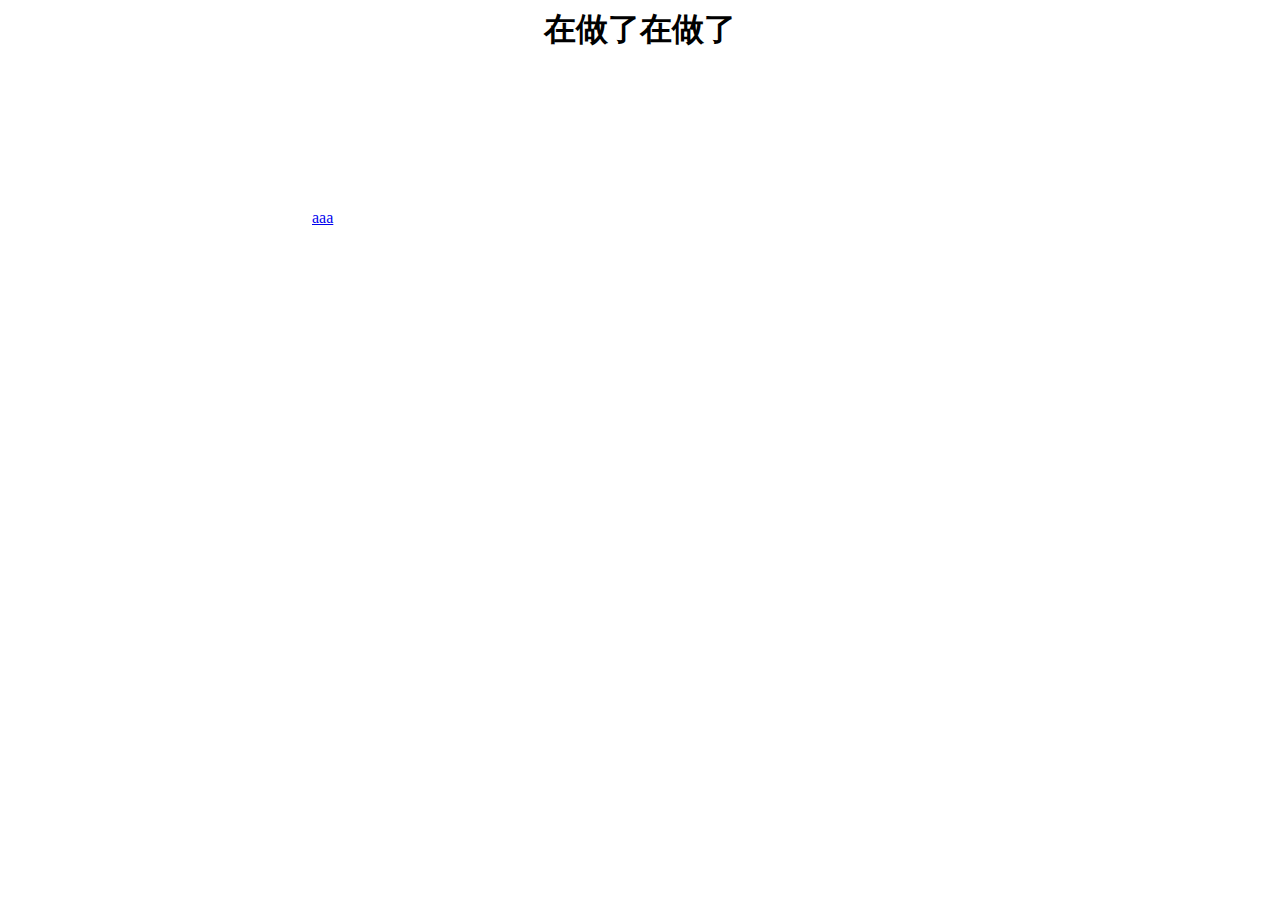
==== index.html @ fe8f895b "2021.06.15-2" ====
<!--
 * @Author: Galeno
 * @Date: 2021-06-15 11:42:07
 * @LastEditTime: 2021-06-15 19:13:34
 * @LastEditors: Please set LastEditors
 * @Description: This is the network of class 10 of the 2023 YUSS
 * @FilePath: \class202310\index.html
-->
<!docutype html>
<html lang="zh">

<head>
    <!--设置编码格式-->
    <meta charset="utf-8">
    <!--设置关键词-->
    <meta name="keywords" content="班网,班级网络">
    <!--设置描述-->
    <meta name="description" content="这是云大附中（一二一校区）2023届10班班网">
    <!--设置作者-->
    <meta name="Author" content="Galeno">
    <!--设置语言-->
    <meta http-equiv="Content-Language" content="zh-cn" />

    <meta name="viewport" content="width=device-width, initial-scale=1.0, user-scalable=yes" />
    <!--引入css-->
    <link rel="stylesheet" type="text/css" href="css/index.css">
    <!--引入js-->
    <script type="text/javascript" src="js/index.js"></script>
    <!--引入图标-->
    <link rel="shortcut icon" href="img/favicon.ico" />
    <link rel="bookmark" href="img/favicon.ico" />

    <!--设置标题-->
    <title>云大附中（一二一校区）2023届10班班网</title>
</head>

<body>
    <h1 id="title">在做了在做了</h1>
    <canvas id='can1'></canvas>
    <a href="#">aaa</a>
</body>

</html>
---- css/index.css ----
h1 {
    text-align: center;
}
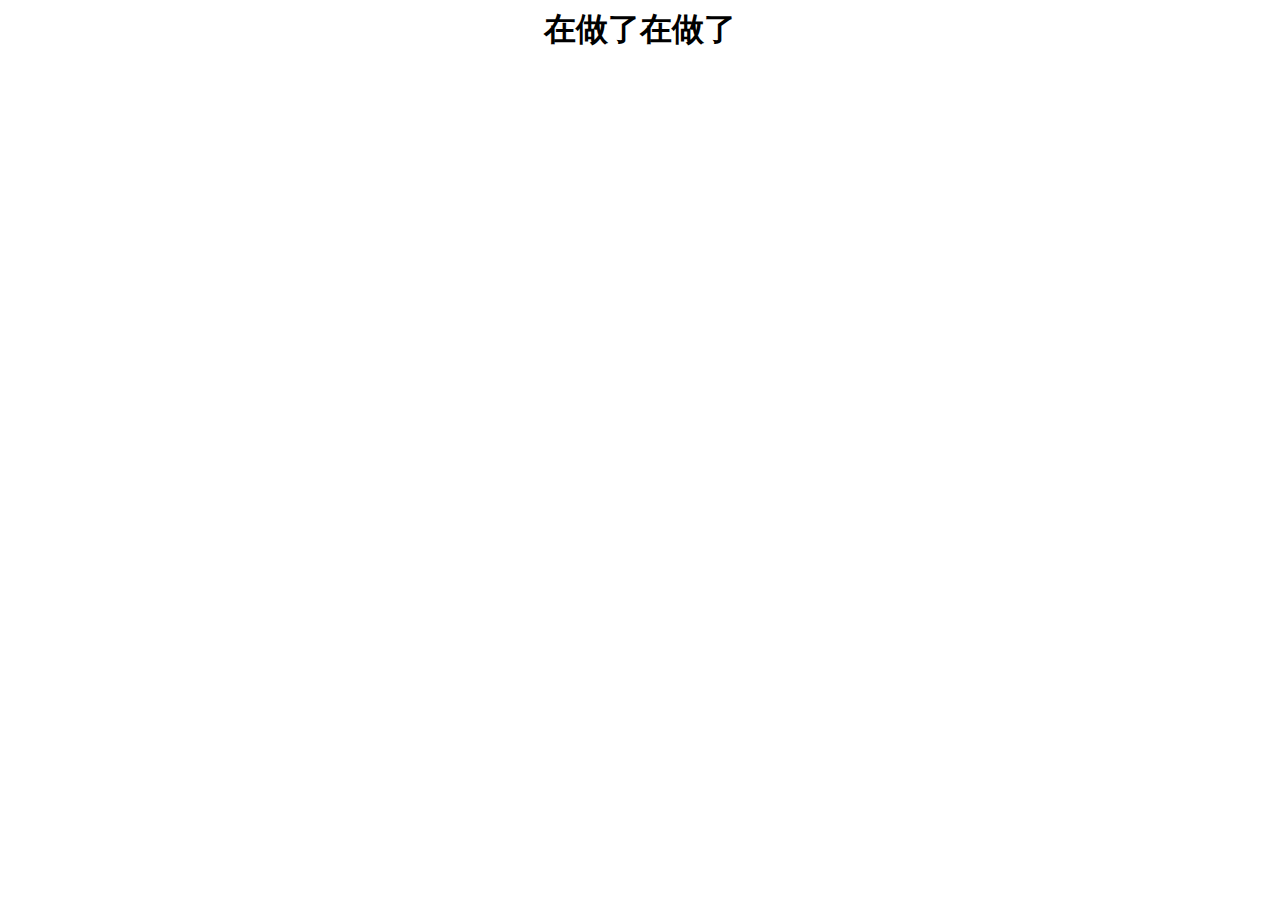
==== commit 1441a2ba: "2023.06.15-3" ====
--- a/index.html
+++ b/index.html
@@ -1,7 +1,7 @@
 <!--
  * @Author: Galeno
  * @Date: 2021-06-15 11:42:07
- * @LastEditTime: 2021-06-15 19:13:34
+ * @LastEditTime: 2021-06-15 20:10:31
  * @LastEditors: Please set LastEditors
  * @Description: This is the network of class 10 of the 2023 YUSS
  * @FilePath: \class202310\index.html
@@ -36,8 +36,6 @@
 
 <body>
     <h1 id="title">在做了在做了</h1>
-    <canvas id='can1'></canvas>
-    <a href="#">aaa</a>
 </body>
 
 </html>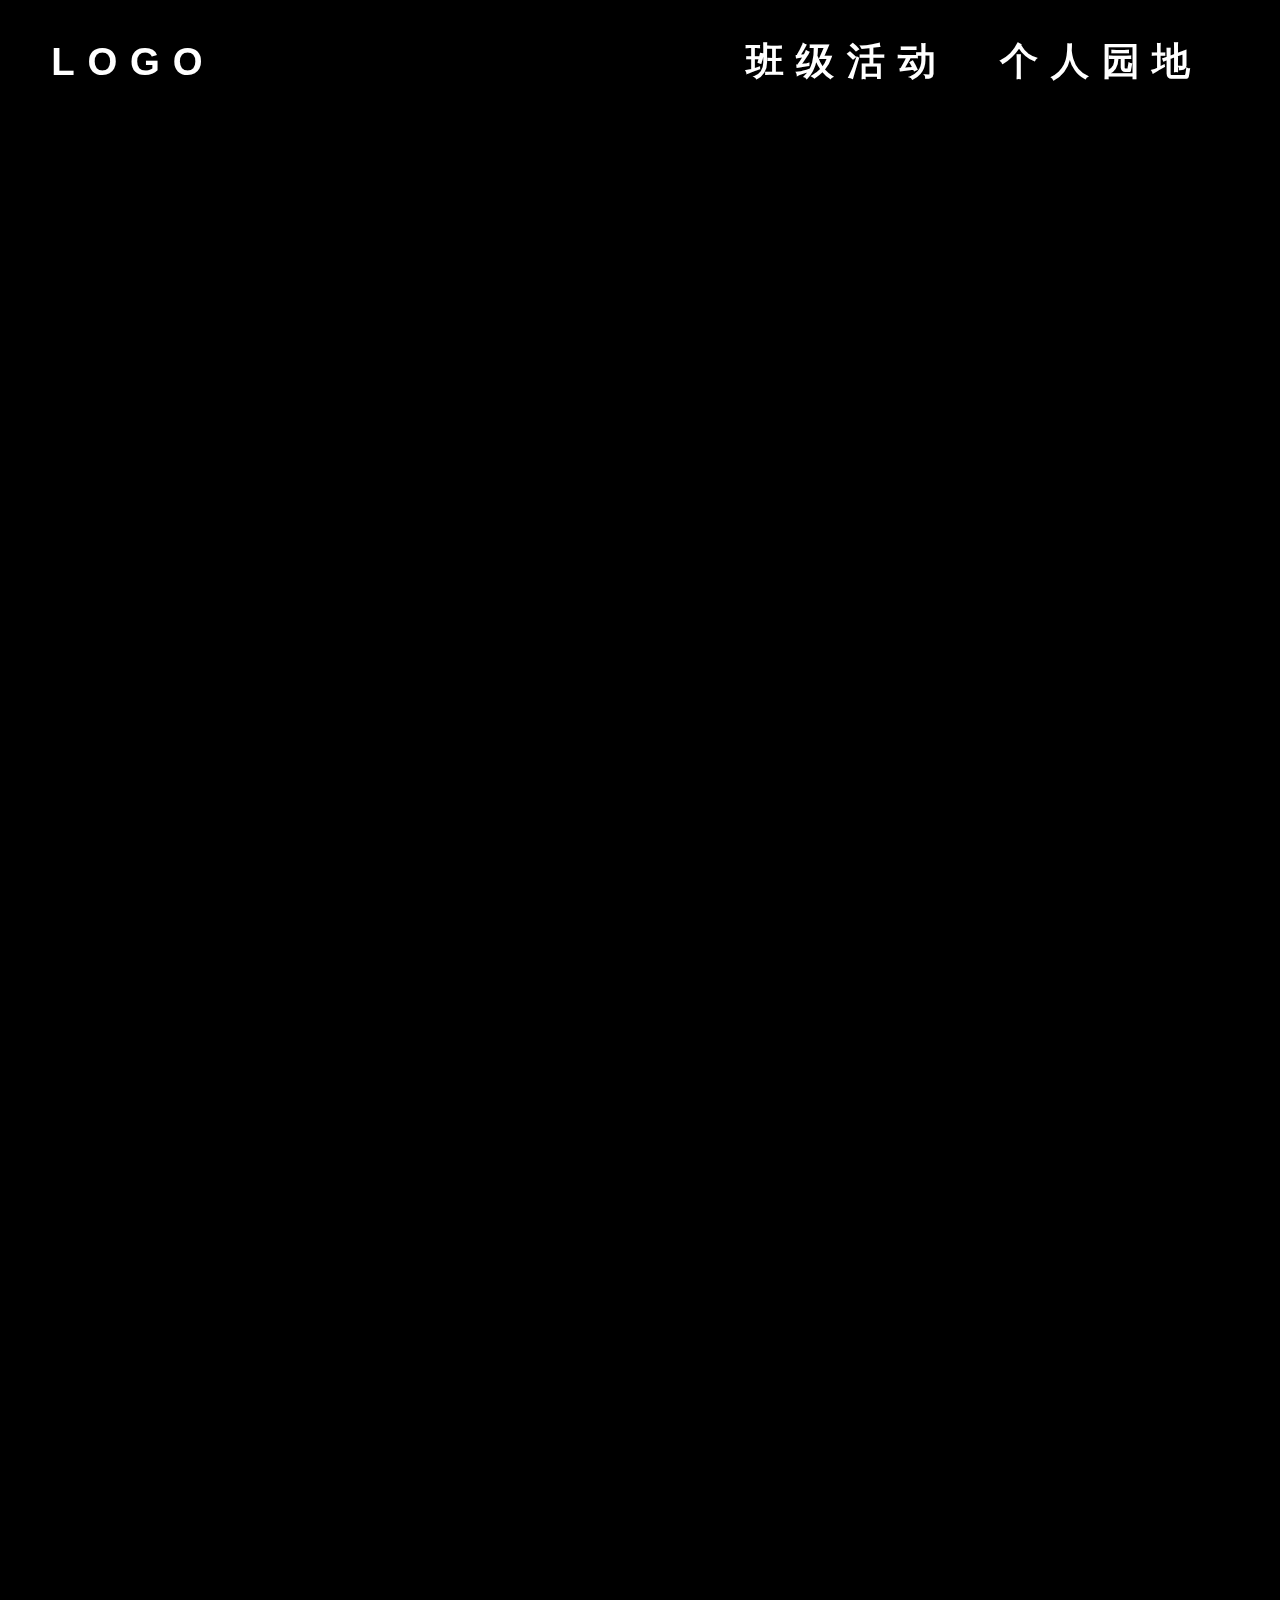
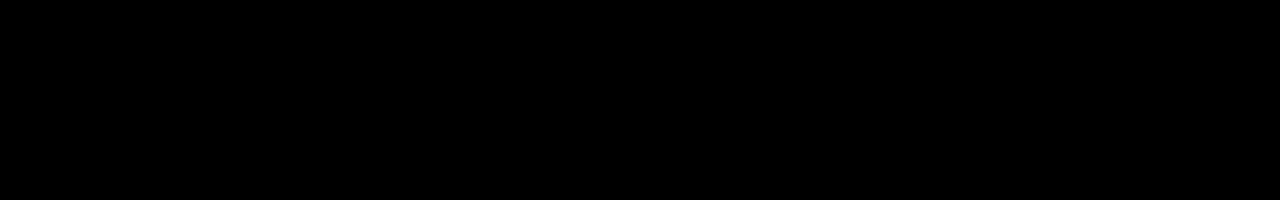
==== commit d3f5b50d: "2021.06.16-2" ====
--- a/index.html
+++ b/index.html
@@ -1,7 +1,7 @@
 <!--
  * @Author: Galeno
  * @Date: 2021-06-15 11:42:07
- * @LastEditTime: 2021-06-15 20:10:31
+ * @LastEditTime: 2021-06-16 11:18:24
  * @LastEditors: Please set LastEditors
  * @Description: This is the network of class 10 of the 2023 YUSS
  * @FilePath: \class202310\index.html
@@ -20,8 +20,12 @@
     <meta name="Author" content="Galeno">
     <!--设置语言-->
     <meta http-equiv="Content-Language" content="zh-cn" />
+    <!--设置渲染方式-->
+    <meta http-equiv="X-UA-Compatible" content="IE=edge">
+    <!--设置缩放-->
+    <meta name="viewport" content="width=device-width, user-scalable=no, initial-scale=1.0, maximum-scale=1.0, minimum-scale=1.0">
 
-    <meta name="viewport" content="width=device-width, initial-scale=1.0, user-scalable=yes" />
+
     <!--引入css-->
     <link rel="stylesheet" type="text/css" href="css/index.css">
     <!--引入js-->
@@ -35,7 +39,20 @@
 </head>
 
 <body>
-    <h1 id="title">在做了在做了</h1>
+    <!--导航栏-->
+    <header>
+        <a href="./10班班徽.png" class="logo" target="_blank">
+            logo
+        </a>
+        <ul>
+            <li>
+                <a href="activity/acIndex.html">班级活动</a>
+            </li>
+            <li>
+                <a href="person/person.html">个人园地</a>
+            </li>
+        </ul>
+    </header>
 </body>
 
 </html>--- a/css/index.css
+++ b/css/index.css
@@ -1,3 +1,56 @@
-h1 {
-    text-align: center;
+* {
+    margin: 0;
+    padding: 0;
+    font-family: sans-serif;
+    box-sizing: border-box;
+}
+
+body {
+    background: #000;
+    min-height: 200vh;
+}
+
+header {
+    position: fixed;
+    top: 0;
+    left: 0;
+    width: 100%;
+    justify-content: space-between;
+    align-items: center;
+    display: flex;
+    padding: 4vh 4vw;
+    z-index: 100;
+}
+
+header .logo {
+    position: relative;
+    font-size: 3vw;
+    text-transform: uppercase;
+    text-decoration: none;
+    color: #fff;
+    transition: cubic-bezier(0.6, -0.28, 0.735, 0.045);
+    font-weight: 700;
+    letter-spacing: 1vw;
+}
+
+header ul {
+    position: relative;
+    justify-content: center;
+    display: flex;
+    align-content: center;
+}
+
+header ul li {
+    position: relative;
+    list-style-type: none;
+}
+
+header ul li a {
+    position: relative;
+    text-decoration: none;
+    font-weight: 700;
+    margin: 0 2vw;
+    color: #fff;
+    font-size: 3vw;
+    letter-spacing: 1vw;
 }